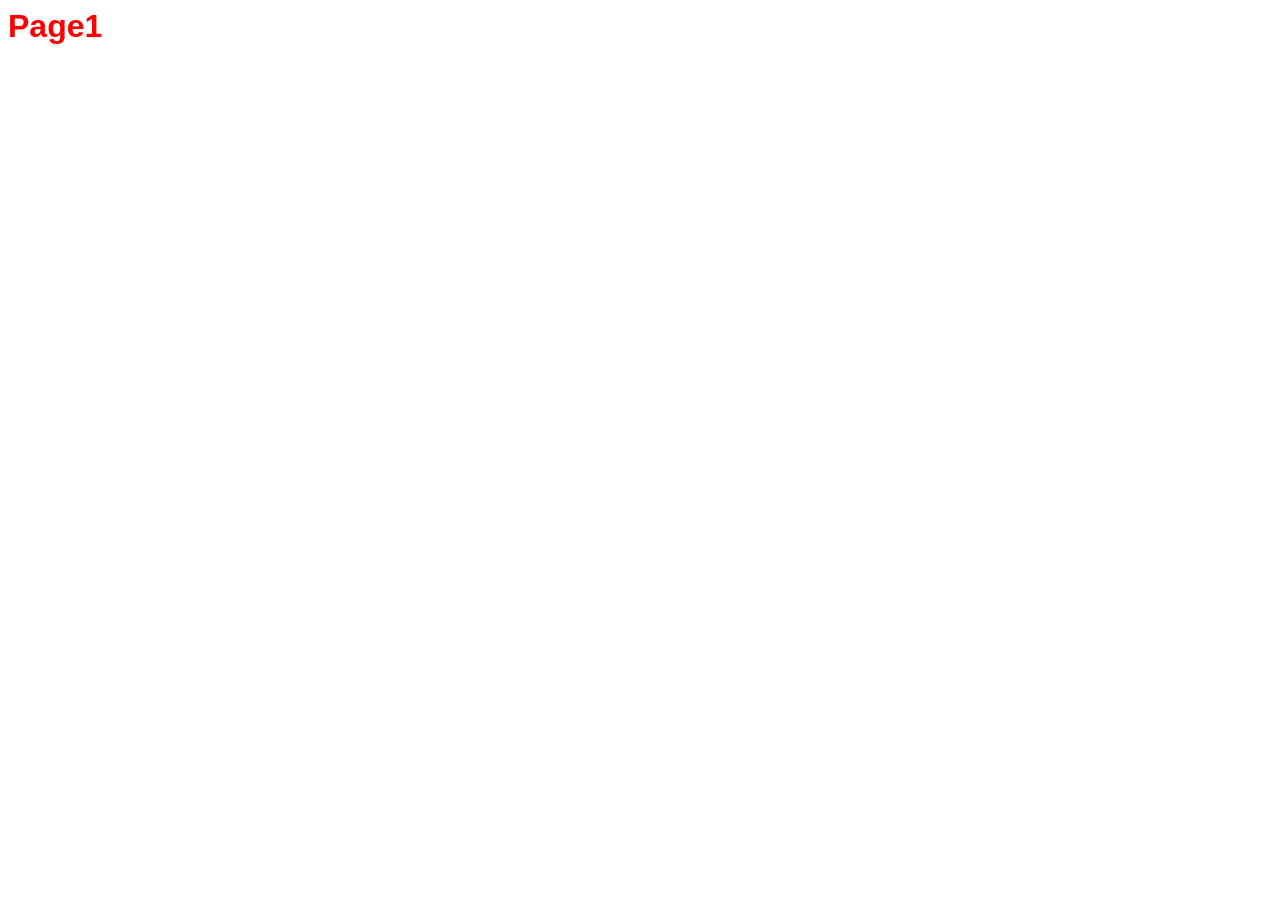
==== page1.html @ 7bdefb2f "Additional Pages Added" ====
<!DOCTYPE html>
<html lang="en">
    <head>
        <meta charset="UTF-08">
        <meta http-equiv="x-ua-compatible" content="ie=edge">
        <meta name="viewport" content="widthj=device-width, initial-scale=1">
        <link rel="stylesheet" href="styles.css">
        <title></title>
    </head>
    <h1 class="P1">Page1</h1>

    
</html>
---- styles.css ----
* {
    font-family: Arial, Helvetica, sans-serif;

}

#menubotton {
    text-decoration: none;
    color: black;
    
}

.P1, .P2, .P3 {
    padding: 0%;
    margin: 0%;
}

.P1 {
    color: red;
}

.P2 {
    color: blue;
}

.P3 {
    color: green;
}
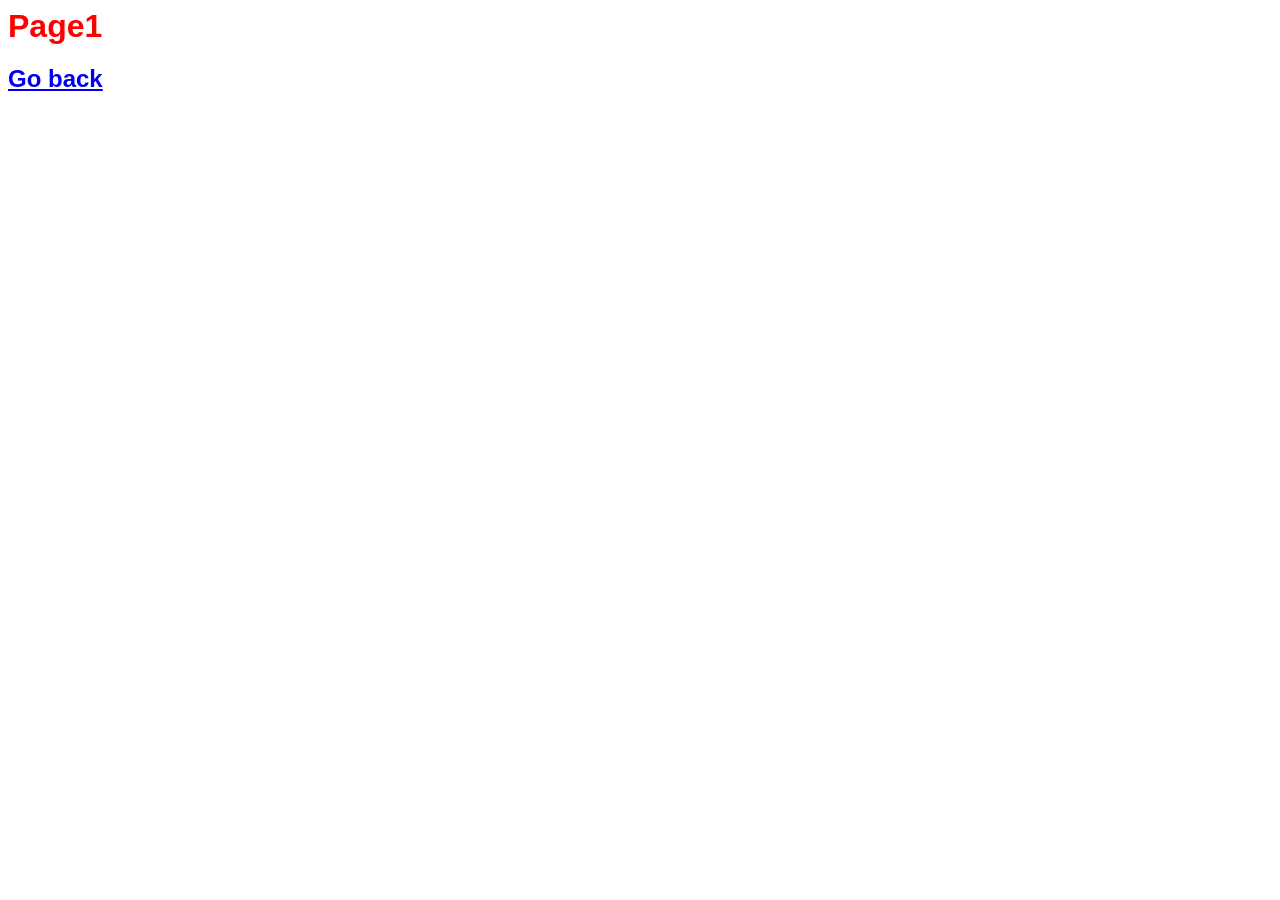
==== commit c0699c22: "back bottons" ====
--- a/page1.html
+++ b/page1.html
@@ -8,6 +8,6 @@
         <title></title>
     </head>
     <h1 class="P1">Page1</h1>
-
+    <h2><a href="index.html">Go back</a></h2>
     
 </html>
